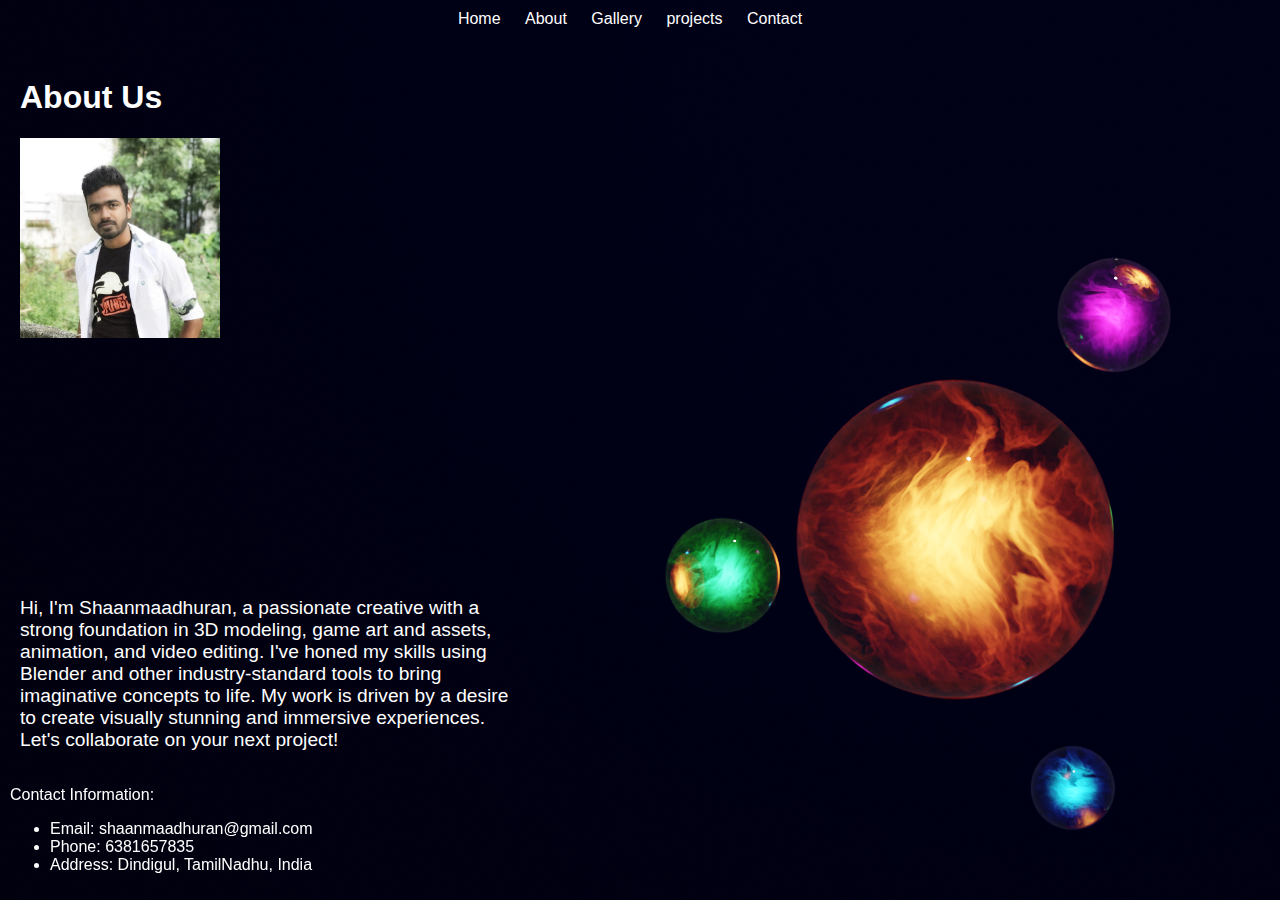
==== about.html @ 4b850919 "Update about.html" ====
<!DOCTYPE html>
<html>
<head>
  <title>About Us</title>
  <link rel="stylesheet" href="style.css">
</head>
<body>
	<style>
    body{
      background-image: url(images/atom\ logo-1.png);
    }
  </style>
  <header>
    <nav>
      <ul>
        <li><a href="index.html">Home</a></li>
        <li><a href="about.html">About</a></li>
        <li><a href="gallery.html">Gallery</a></li>
		<li><a href="Projects.html">projects</a></li>
        <li><a href="contact.html">Contact</a></li>
      </ul>
    </nav>
  </header>

  <main>
  <h1>About Us</h1>
  <img src="images/me.png" alt="Image description" class="description-image">
  <p class="description">Hi, I'm Shaanmaadhuran, a passionate creative with a strong foundation in 3D modeling, game art and assets, animation, and video editing. I've honed my skills using Blender and other industry-standard tools to bring imaginative concepts to life. My work is driven by a desire to create visually stunning and immersive experiences. Let's collaborate on your next project!</p>
</main>

  <footer>
  <p>Contact Information:</p>
  <ul>
    <li>Email: shaanmaadhuran@gmail.com</li>
    <li>Phone: 6381657835</li>
    <li>Address: Dindigul, TamilNadhu, India</li>
  </ul>
</footer>
</body>
</html>
---- style.css ----
/* Add your custom CSS styles here to customize the appearance of your website */

body {
  font-family: Arial, sans-serif;
  margin: 0;
  padding: 0;
  color: #FFFFFF;
}
header {
  text-align: center;
  padding: 20px;
}

.title {
  font-size: 24px; /* Adjust font size as needed */
  font-weight: bold;
}
header {
  background-color: transparent;
  color: #fff;
  padding: 10px;
}

nav ul {
  list-style: none;
  margin: 0;
  padding: 0;
}

nav ul li {
  display: inline-block;
  margin-right: 20px;
}

nav ul li a {
  text-decoration: none;
  color: #fff;
}

main {
  padding: 20px;
}


footer {
  background-color: transparent;
  color: #fff;
  padding: 10px;
  position: fixed;
  bottom: 0;
  left: 0;
  width: 100%;
}

.image-gallery img {
  width: 200px;
  height: 200px;
  object-fit: cover;
  margin: 10px;
}
form {
  position: absolute;
  bottom: 150px;
  right: 20px;
  width: 250px; /* Adjust width as needed */
  background-color: #04041c;
  padding: 10px;
  border: 1px solid #070830;
  border-radius: 5px;
}

label {
  display: block;
  margin-bottom: 5px;
}

input, textarea {
  width: 100%;
  padding: 5px;
  border: 1px solid #ccc;
}

button {
	  background-color: transparent;
  /* Optional styles: */
  border: none;
  color: #FFFFFF; /* Change the text color if needed */
  cursor: pointer;
  padding: 50px 100px;
  font-size: 40px
}

.contact-info-container {
  display: flex; /* Make the container a flexbox */
  flex-direction: column; /* Stack the contact info boxes vertically */
}

.contact-info {
  margin-bottom: 10px; /* Add spacing between boxes */
  display: flex; /* Make each contact info a flexbox for label and span */
  align-items: center; /* Align label and span vertically */
}

.contact-info label {
  width: 80px; /* Set limited width for labels */
  margin-right: 10px; /* Add spacing between label and span */
}

.contact-info span {
  flex: 1; /* Allow remaining space for the span content */
}
#video-background {
  position: absolute;
  top: 0;
  left: 0;
  width: 100%;
  height: 100%;
  object-fit: cover; /* Adjust to fit the video to the background */
  z-index: -1;
}
.description {
  position: absolute;
  bottom: 130px; /* Adjust bottom position as needed */
  left: 20px; /* Adjust left position as needed */
  max-width: 500px;
  font-size: 1.2em;
}
.description-image {
  width: 200px; /* Adjust width as needed */
  height: 200px; /* Adjust height as needed */
  float: left; /* Position image to the left of the description */
  margin-right: 20px; /* Add spacing between image and description */
}
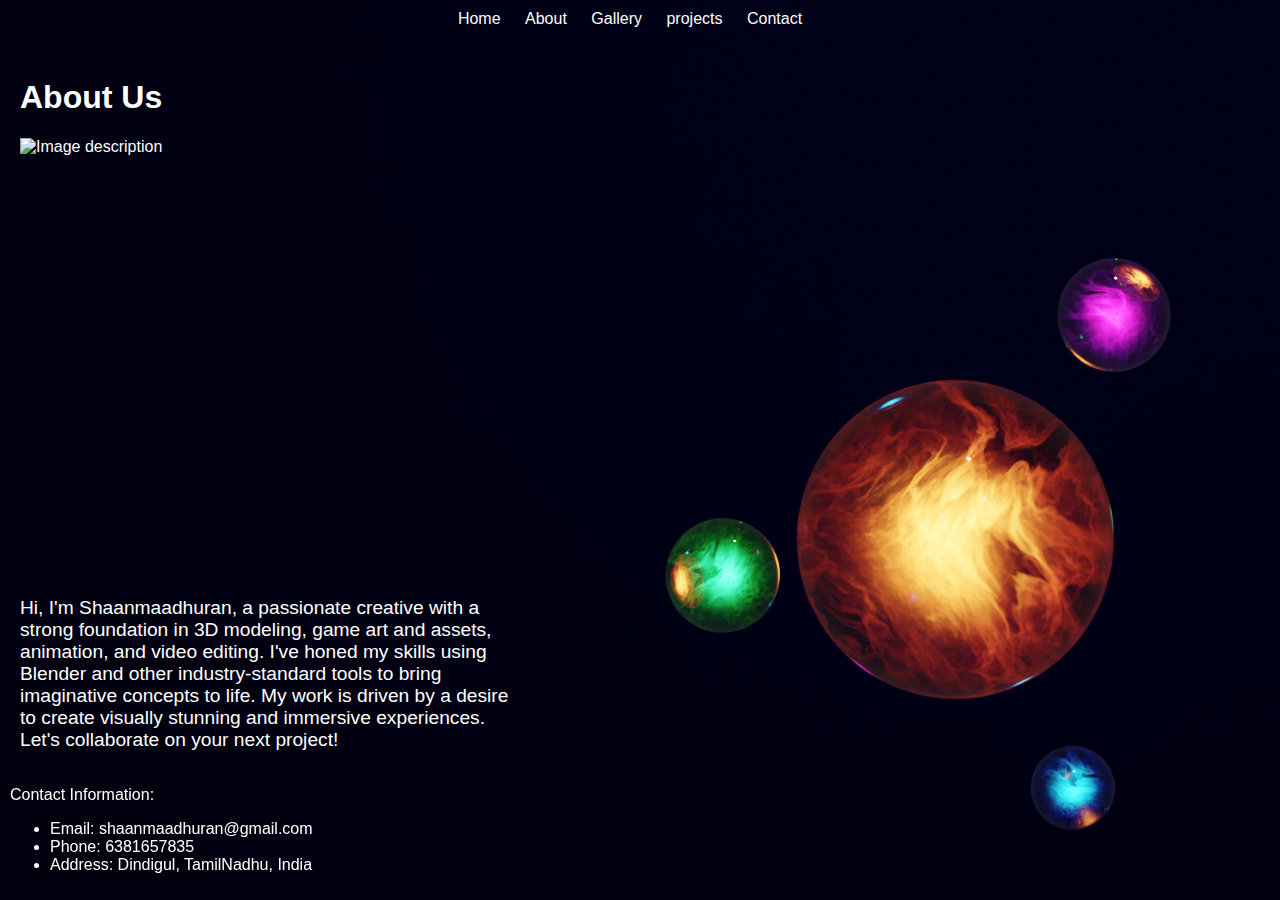
==== commit ef888e53: "Update about.html" ====
--- a/about.html
+++ b/about.html
@@ -24,7 +24,7 @@
 
   <main>
   <h1>About Us</h1>
-  <img src="images/me.png" alt="Image description" class="description-image">
+  <img src="images/image1.png" alt="Image description" class="description-image">
   <p class="description">Hi, I'm Shaanmaadhuran, a passionate creative with a strong foundation in 3D modeling, game art and assets, animation, and video editing. I've honed my skills using Blender and other industry-standard tools to bring imaginative concepts to life. My work is driven by a desire to create visually stunning and immersive experiences. Let's collaborate on your next project!</p>
 </main>
 
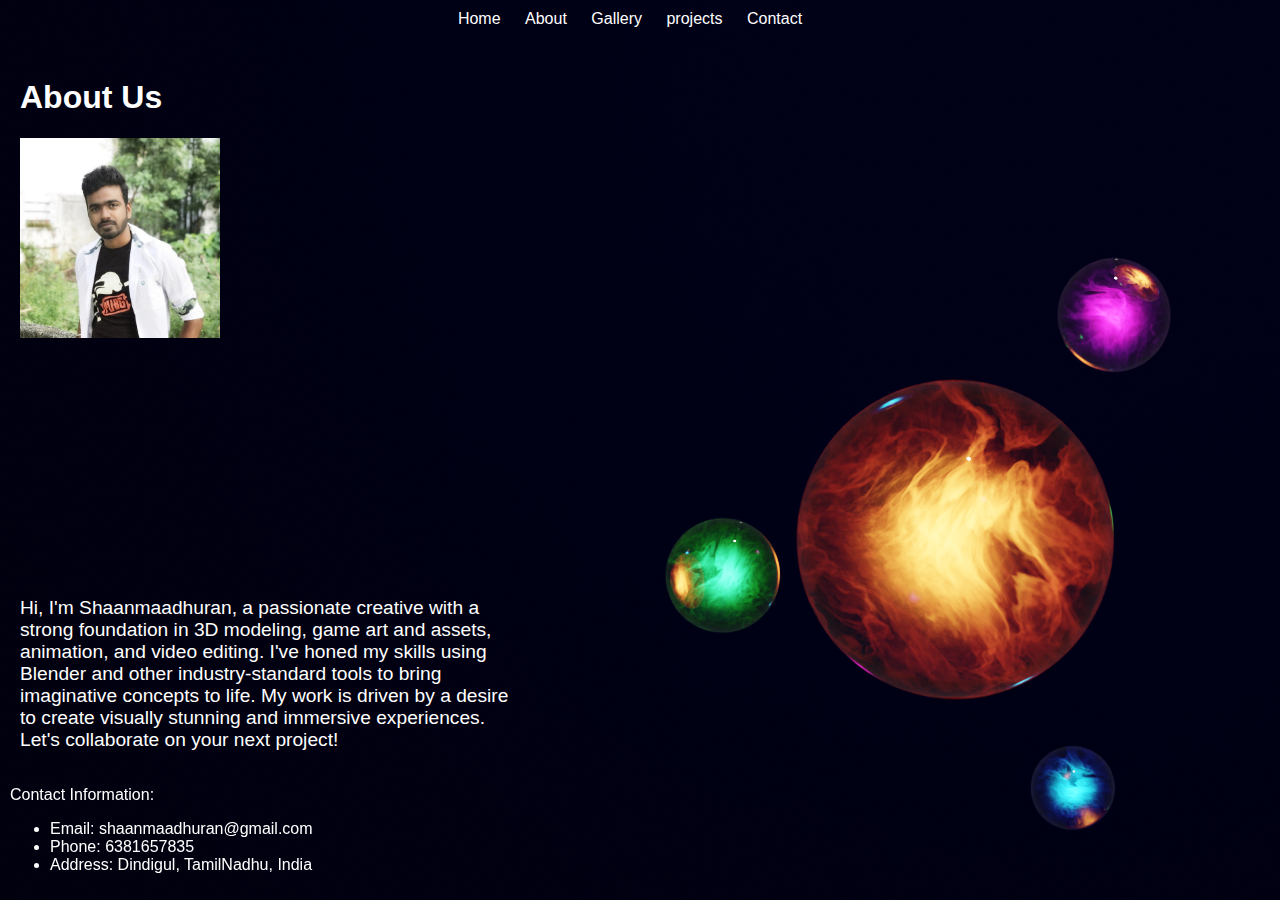
==== commit 9d7fdbc5: "Update about.html" ====
--- a/about.html
+++ b/about.html
@@ -24,7 +24,7 @@
 
   <main>
   <h1>About Us</h1>
-  <img src="images/image1.png" alt="Image description" class="description-image">
+  <img src="images\me.png" alt="Image description" class="description-image">
   <p class="description">Hi, I'm Shaanmaadhuran, a passionate creative with a strong foundation in 3D modeling, game art and assets, animation, and video editing. I've honed my skills using Blender and other industry-standard tools to bring imaginative concepts to life. My work is driven by a desire to create visually stunning and immersive experiences. Let's collaborate on your next project!</p>
 </main>
 
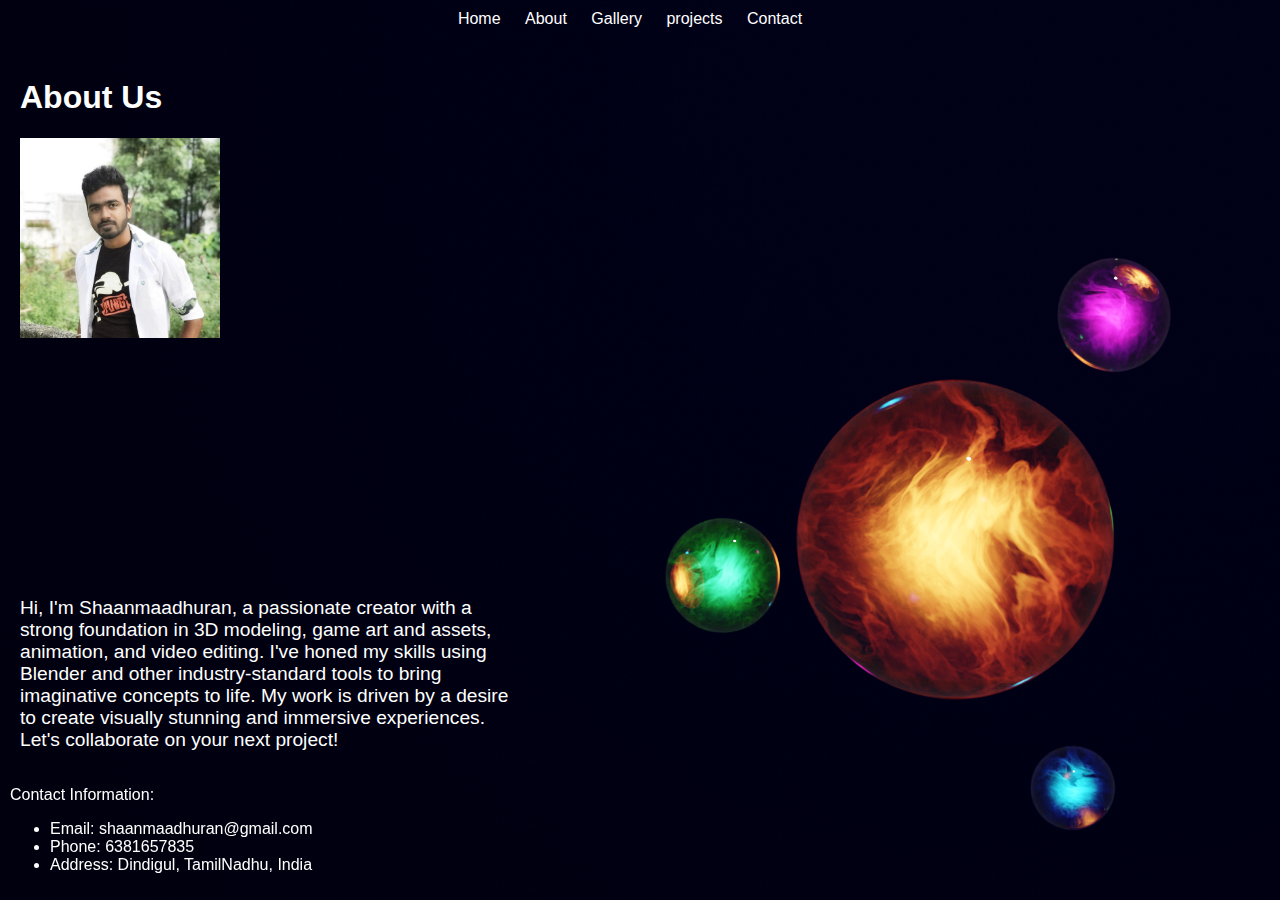
==== commit b641f0a3: "Update about.html" ====
--- a/about.html
+++ b/about.html
@@ -24,8 +24,8 @@
 
   <main>
   <h1>About Us</h1>
-  <img src="images\me.png" alt="Image description" class="description-image">
-  <p class="description">Hi, I'm Shaanmaadhuran, a passionate creative with a strong foundation in 3D modeling, game art and assets, animation, and video editing. I've honed my skills using Blender and other industry-standard tools to bring imaginative concepts to life. My work is driven by a desire to create visually stunning and immersive experiences. Let's collaborate on your next project!</p>
+  <img src="images/me.png" alt="Image description" class="description-image">
+  <p class="description">Hi, I'm Shaanmaadhuran, a passionate creator with a strong foundation in 3D modeling, game art and assets, animation, and video editing. I've honed my skills using Blender and other industry-standard tools to bring imaginative concepts to life. My work is driven by a desire to create visually stunning and immersive experiences. Let's collaborate on your next project!</p>
 </main>
 
   <footer>
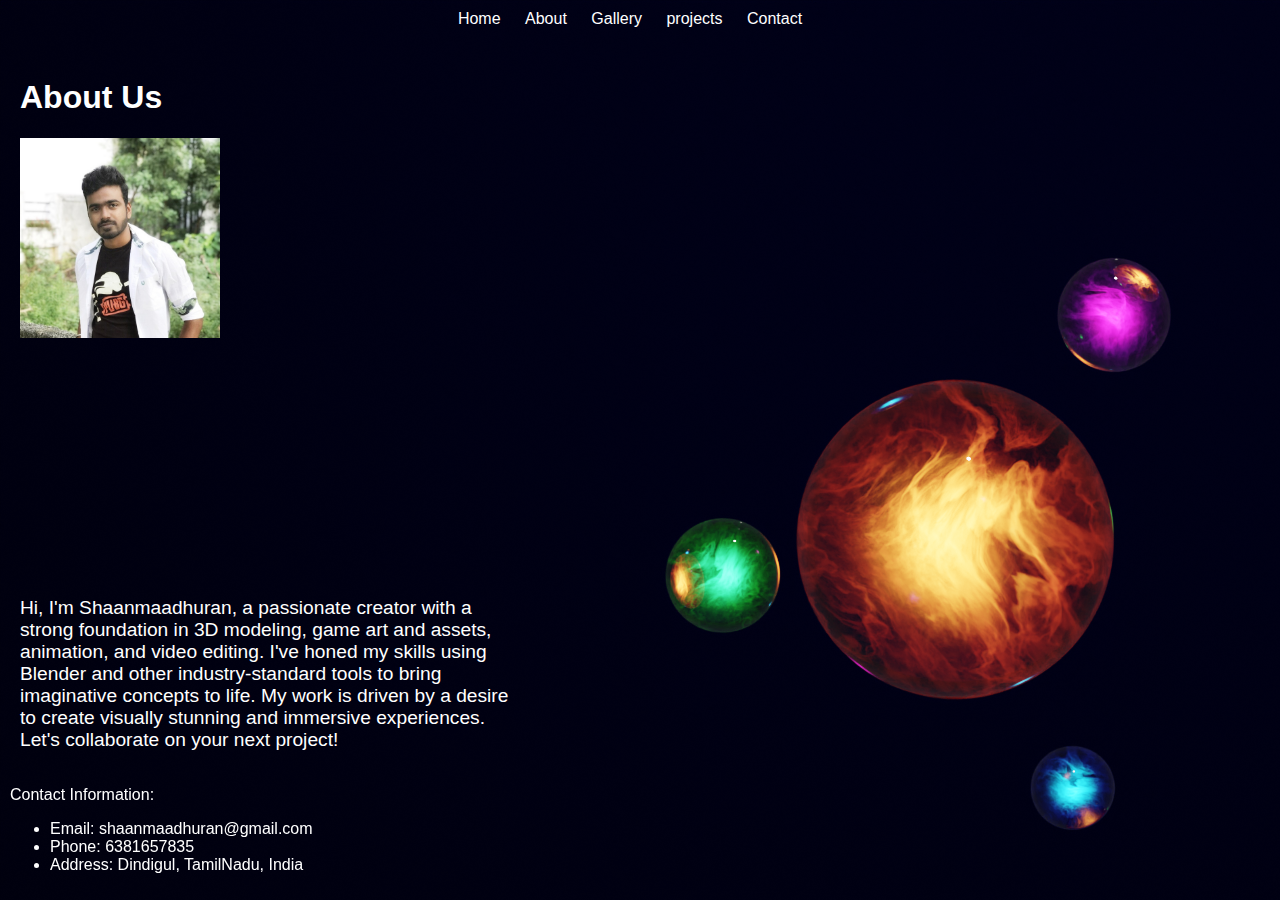
==== commit c5d78ae4: "Update about.html" ====
--- a/about.html
+++ b/about.html
@@ -33,7 +33,7 @@
   <ul>
     <li>Email: shaanmaadhuran@gmail.com</li>
     <li>Phone: 6381657835</li>
-    <li>Address: Dindigul, TamilNadhu, India</li>
+    <li>Address: Dindigul, TamilNadu, India</li>
   </ul>
 </footer>
 </body>
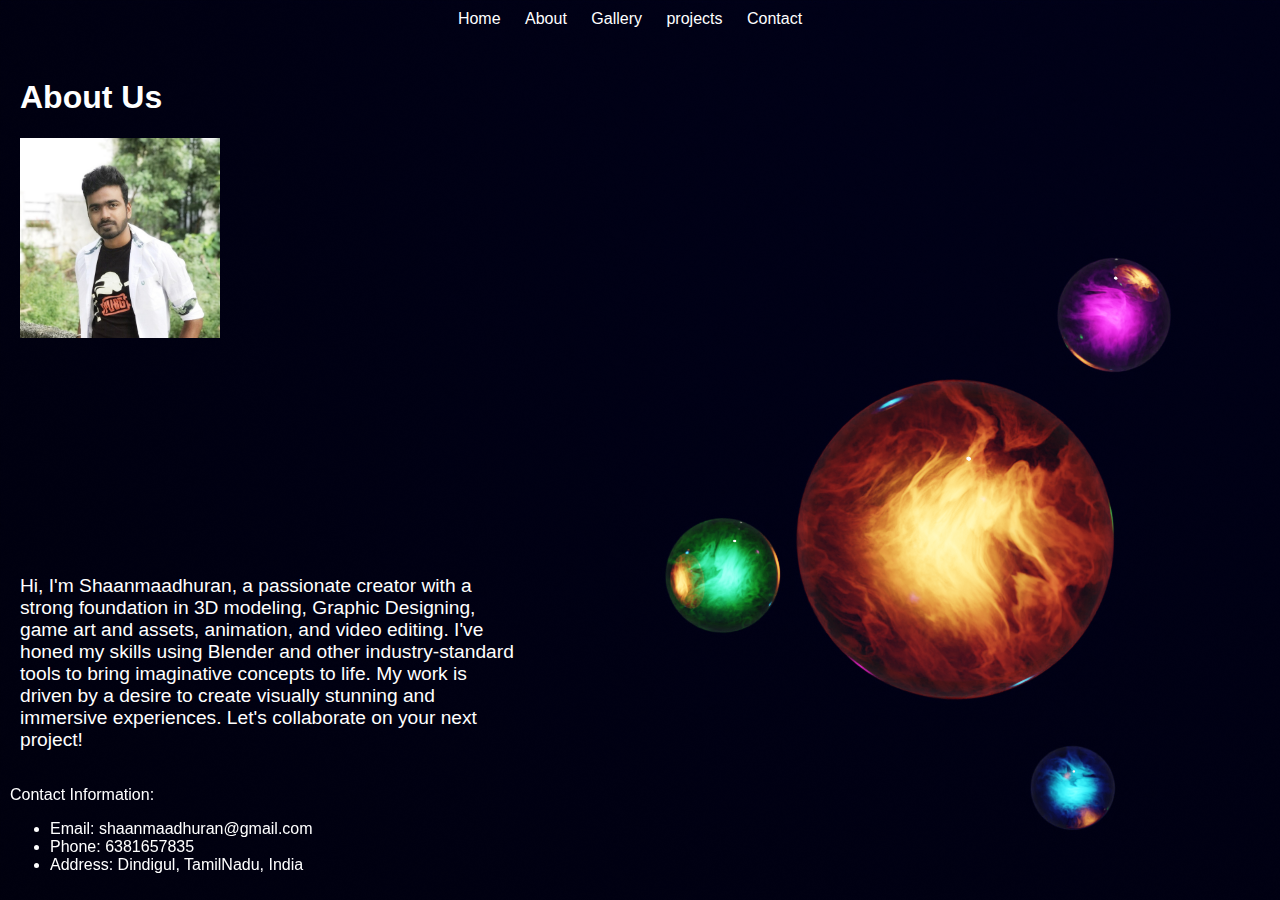
==== commit 37ab9dc1: "Update about.html" ====
--- a/about.html
+++ b/about.html
@@ -25,7 +25,7 @@
   <main>
   <h1>About Us</h1>
   <img src="images/me.png" alt="Image description" class="description-image">
-  <p class="description">Hi, I'm Shaanmaadhuran, a passionate creator with a strong foundation in 3D modeling, game art and assets, animation, and video editing. I've honed my skills using Blender and other industry-standard tools to bring imaginative concepts to life. My work is driven by a desire to create visually stunning and immersive experiences. Let's collaborate on your next project!</p>
+  <p class="description">Hi, I'm Shaanmaadhuran, a passionate creator with a strong foundation in 3D modeling, Graphic Designing, game art and assets, animation, and video editing. I've honed my skills using Blender and other industry-standard tools to bring imaginative concepts to life. My work is driven by a desire to create visually stunning and immersive experiences. Let's collaborate on your next project!</p>
 </main>
 
   <footer>
